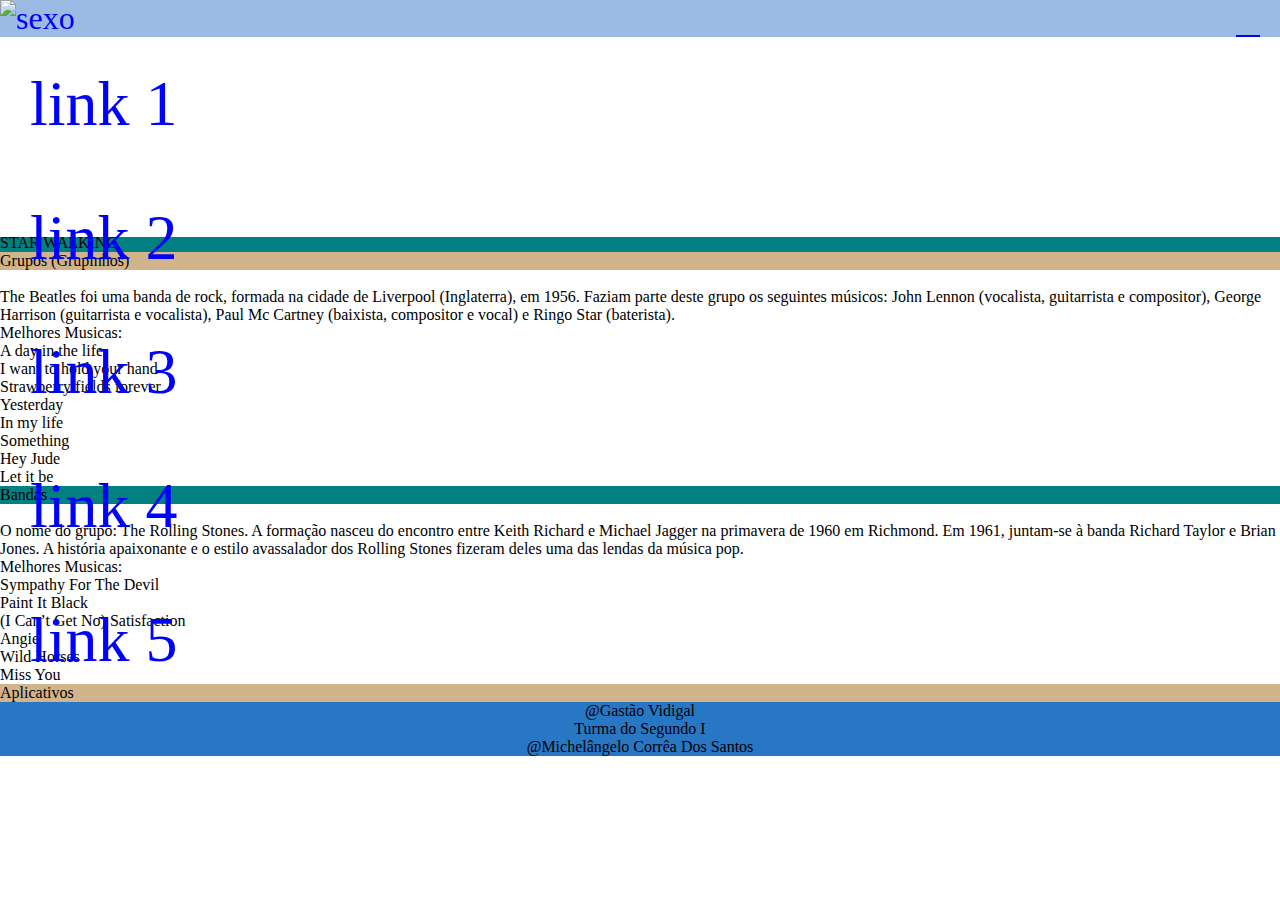
==== index.html @ 89152cf9 "Update index.html" ====
<!DOCTYPE html>
<html lang="en">
<head>
    <meta charset="UTF-8">
    <meta http-equiv="X-UA-Compatible" content="IE=edge">
    <meta name="viewport" content="width=device-width, initial-scale=1.0">
    <title>Música</title>
    <link rel="stylesheet" href="musica.css">
</head>
<body>
    <header class="header">
      <a href="index.html "class="logo"><img id="logo"src="Yin_and_Yang_symbol.svg.png" alt="sexo"></a>
      <input type="checkbox" class="side-menu" id="side-menu">
      <label for="side-menu" class="hamburger"><span class="hamb-line"></span></label>
     <nav class="nav">
        <ul class="menu">
            <li><a href="#">link 1</a></li>
            <li><a href="#">link 2</a></li>
            <li><a href="#">link 3</a></li>
            <li><a href="#">link 4</a></li>
            <li><a href="#">link 5</a></li>
        </ul>

     </nav>
    </header>
    <section class="conteudo-musica">
      <div class= "conteudo">
       <div class="desc-estilo">
        Estilos
       </div>
       <div class="desc-solo">
       Cantores/solos
       <div class="solo">
        <div>  <img class = "img-ini"src="./img/lil nas x.jpeg" alt=""> </div> 
        <div>
            Lil Nas X nasceu em Lithia Springs, Geórgia, uma pequena cidade fora de Atlanta, nos EUA. O seu nome, Montero, vem do Mitsubishi Montero, o famoso Pajero aqui no Brasil. Os seus pais se divorciaram quando ele tinha apenas 6 anos e ele cresceu no projeto habitacional Bankhead Courts, com sua mãe e avó.
        </div>
        Melhores Musicas:
       </div>
       <div>INDUSTRY BABY (feat. Jack Harlow)</div>
       <div>Old Town Road (feat.Billy Ryan Cyrus)</div>
       <div>MONTERO (Call Me By Your Name</div>
       <div>THATS WHAT I WANT</div>
       <div>STAR WALKING</div>
       </div>
       <div class="desc-grupo">
        Grupos (Grupinhos)
       </div>
       <div class="grupo"></div>
       <div> <img class="img-ini" src="./img/download.jpeg" alt=""></div>
       <div>The Beatles foi uma banda de rock, formada na cidade de Liverpool (Inglaterra), em 1956. Faziam parte deste grupo os seguintes músicos: John Lennon (vocalista, guitarrista e compositor), George Harrison (guitarrista e vocalista), Paul Mc Cartney (baixista, compositor e vocal) e Ringo Star (baterista).</div>
       <div>
        Melhores Musicas:
       </div>
       <div> A day in the life</div>
       <div>I want to hold your hand</div>
       <div>Strawberry fields forever</div>
       <div>Yesterday</div>
       <div>In my life</div>
       <div>Something</div>
       <div>Hey Jude</div>
       <div>Let it be</div>
       <div class="desc-banda">
        Bandas
       </div>
    <div class="banda"></div>
    <div> <img class="img-ini" src="./img/pedras rolantes.webp" alt=""></div>
    <div>O nome do grupo: The Rolling Stones. A formação nasceu do encontro entre Keith Richard e Michael Jagger na primavera de 1960 em Richmond. Em 1961, juntam-se à banda Richard Taylor e Brian Jones. A história apaixonante e o estilo avassalador dos Rolling Stones fizeram deles uma das lendas da música pop.</div>
    <div> Melhores Musicas:</div>
    <div>Sympathy For The Devil</div>
    <div>Paint It Black</div>
    <div>(I Can’t Get No) Satisfaction</div>
    <div>Angie</div>
    <div>Wild Horses</div>
    <div>Miss You</div>
    <div class="desc-app">
    
        Aplicativos
      </div>
    </div>
    </section>
    <footer class="rodape">
        @Gastão Vidigal <br>
        Turma do Segundo I <br>
        @Michelângelo Corrêa Dos Santos
    </footer>
</body>
</html>
---- musica.css ----
* {
    padding: 0;
    margin: 0;
}
:root{
    --fundo: rgb(155, 187, 229);
    --fonte: blue;
    --hover: black;
}
body {
    background-color:white;
}
a {
    text-decoration: none;
}
ul {
    list-style: none;
}
.header{
    background-color: var(--fundo);
    width: 100%;
    position: sticky;
    top: 0;
}
.logo {
    display: inline-block;
    color: var(--fonte);
    font-size: 32px;
}
.nav {
    width: 100%;
    height: 100%;
    position: fixed;
    background-color: var(--fundo);
}
.nav a {
    display: block;
    padding: 30px;
    color: var(--fonte);
}
.nav a:hover {
    background-color: blueviolet;
}
.nav{
    max-height: 0;
    transition: max-height 5s ease-out;
}
.hamburger {
    cursor: pointer;
    float: right;
    padding: 35px 20px;
}
.hamb-line {
    background-color: var(--fonte);
    display: block;
    height: 2px;
    position: relative;
    width: 24px;
}
.hamb-line::before,
.hamb-line::after{
    background: var(--fonte);
    content: '';
    display: block;
    height: 100%;
    position: absolute;
    transition: all 2s ease-out;
    width: 100%;
}
.hamb-line::before {
    top: 5px;
}
.hamp-line::after {
    top: -5px;
}
.side-menu {
    display: none;
}
.side-menu:checked ~ nav{
    max-width: 100%;
}
.side-menu:checked ~ .hamburger .hamb-line {
    background: transparent;
}
.conteudo-musica {
    width: 100%;
}
.rodape {
    width: 100%;
    background-color: rgb(40, 119, 197);
    text-align: center;
}
.desc-estilo {
    width: 100%;
    background-color: tan;
}
.desc-solo {
    width: 100%;
    background-color: teal;
}
.desc-grupo {
    width: 100%;
    background-color: tan;
}
.desc-banda {
    width: 100%;
    background-color: teal;
}
.desc-app {
    width: 100%;
    background-color: tan;
}
.img-ini{
    width: 100%;
}
@media screen and (min-width: 768px ) {  
    .menu {
        height: 120px;
        background-color: rgba(129, 91, 165, 0.897);
        color: #FFF;
        font-size: 32px;
    }
    .desc-solo{
        display: flex;
    }
}
@media screen and (min-width: 1280px ) {
    .menu {
        height: 200px;
        background-color: #FFF ;
        font-size: 64px;
    }
    .img-ini{
        width: 50%;
    }
    .desc-solo {
        display: grid;
    }
}
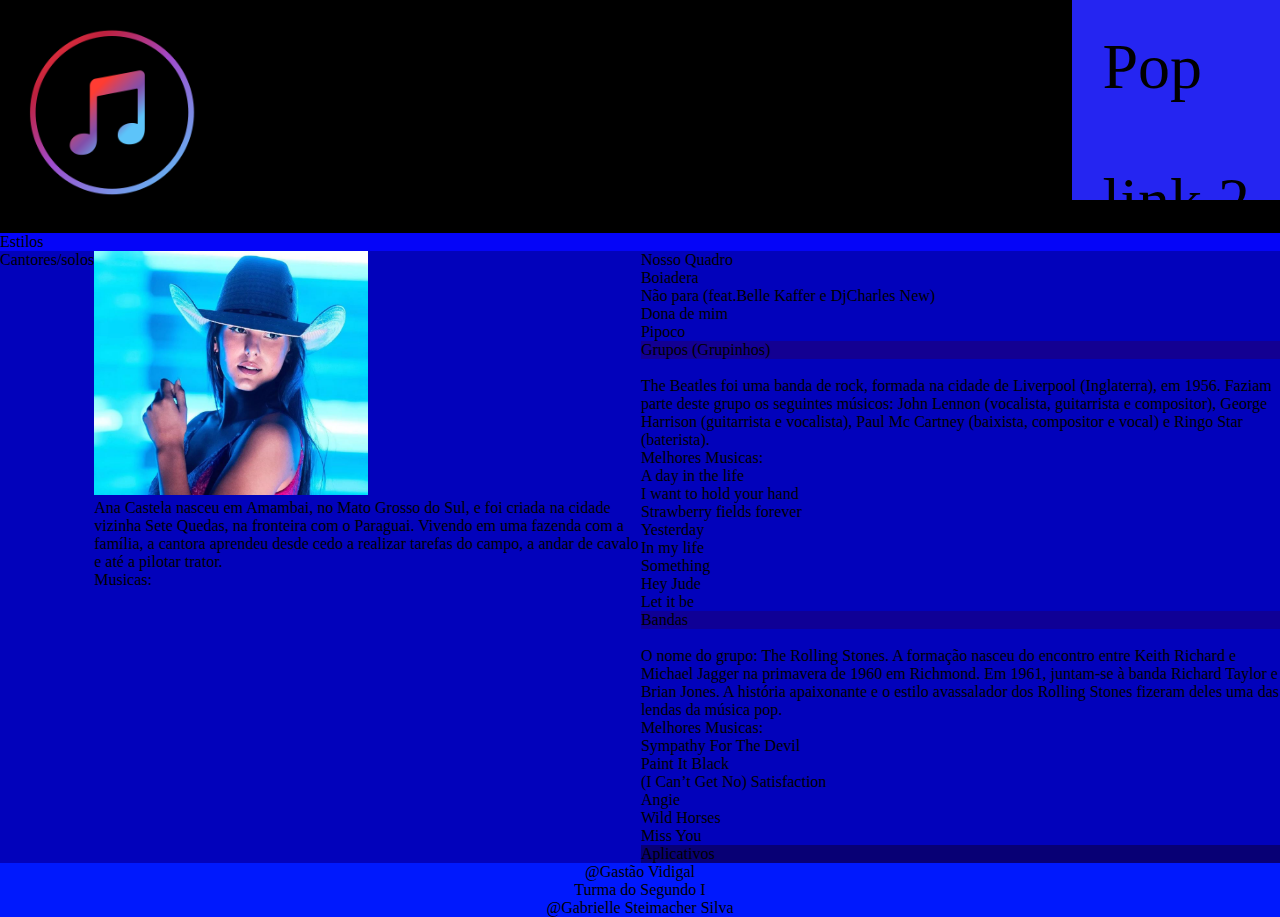
==== commit 4296545c: "Update index.html" ====
--- a/index.html
+++ b/index.html
@@ -9,12 +9,12 @@
 </head>
 <body>
     <header class="header">
-      <a href="index.html "class="logo"><img id="logo"src="Yin_and_Yang_symbol.svg.png" alt="sexo"></a>
+      <a href="index.html "class="logo"><img id="logo"src="logo.png" alt=""></a>
       <input type="checkbox" class="side-menu" id="side-menu">
       <label for="side-menu" class="hamburger"><span class="hamb-line"></span></label>
      <nav class="nav">
         <ul class="menu">
-            <li><a href="#">link 1</a></li>
+            <li><a href="pop.html">Pop</a></li>
             <li><a href="#">link 2</a></li>
             <li><a href="#">link 3</a></li>
             <li><a href="#">link 4</a></li>
@@ -31,23 +31,23 @@
        <div class="desc-solo">
        Cantores/solos
        <div class="solo">
-        <div>  <img class = "img-ini"src="./img/lil nas x.jpeg" alt=""> </div> 
+        <div>  <img class = "img-ini"src="anacastela.jpg" alt=""> </div> 
         <div>
-            Lil Nas X nasceu em Lithia Springs, Geórgia, uma pequena cidade fora de Atlanta, nos EUA. O seu nome, Montero, vem do Mitsubishi Montero, o famoso Pajero aqui no Brasil. Os seus pais se divorciaram quando ele tinha apenas 6 anos e ele cresceu no projeto habitacional Bankhead Courts, com sua mãe e avó.
+           Ana Castela nasceu em Amambai, no Mato Grosso do Sul, e foi criada na cidade vizinha Sete Quedas, na fronteira com o Paraguai. Vivendo em uma fazenda com a família, a cantora aprendeu desde cedo a realizar tarefas do campo, a andar de cavalo e até a pilotar trator. 
         </div>
-        Melhores Musicas:
+       Musicas:
        </div>
-       <div>INDUSTRY BABY (feat. Jack Harlow)</div>
-       <div>Old Town Road (feat.Billy Ryan Cyrus)</div>
-       <div>MONTERO (Call Me By Your Name</div>
-       <div>THATS WHAT I WANT</div>
-       <div>STAR WALKING</div>
+       <div>Nosso Quadro<div>
+       <div>Boiadera</div>
+       <div>Não para (feat.Belle Kaffer e DjCharles New)</div>
+       <div>Dona de mim</div>
+       <div>Pipoco</div>
        </div>
        <div class="desc-grupo">
         Grupos (Grupinhos)
        </div>
        <div class="grupo"></div>
-       <div> <img class="img-ini" src="./img/download.jpeg" alt=""></div>
+       <div> <img class="img-ini" src="download.jpeg" alt=""></div>
        <div>The Beatles foi uma banda de rock, formada na cidade de Liverpool (Inglaterra), em 1956. Faziam parte deste grupo os seguintes músicos: John Lennon (vocalista, guitarrista e compositor), George Harrison (guitarrista e vocalista), Paul Mc Cartney (baixista, compositor e vocal) e Ringo Star (baterista).</div>
        <div>
         Melhores Musicas:
@@ -64,7 +64,7 @@
         Bandas
        </div>
     <div class="banda"></div>
-    <div> <img class="img-ini" src="./img/pedras rolantes.webp" alt=""></div>
+    <div> <img class="img-ini" src="pedras rolantes.webp" alt=""></div>
     <div>O nome do grupo: The Rolling Stones. A formação nasceu do encontro entre Keith Richard e Michael Jagger na primavera de 1960 em Richmond. Em 1961, juntam-se à banda Richard Taylor e Brian Jones. A história apaixonante e o estilo avassalador dos Rolling Stones fizeram deles uma das lendas da música pop.</div>
     <div> Melhores Musicas:</div>
     <div>Sympathy For The Devil</div>
@@ -82,8 +82,7 @@
     <footer class="rodape">
         @Gastão Vidigal <br>
         Turma do Segundo I <br>
-        @Michelângelo Corrêa Dos Santos
+        @Gabrielle Steimacher Silva
     </footer>
 </body>
 </html>
-
--- a/musica.css
+++ b/musica.css
@@ -1,61 +1,74 @@
-* {
+*{
     padding: 0;
     margin: 0;
+
 }
 :root{
-    --fundo: rgb(155, 187, 229);
-    --fonte: blue;
-    --hover: black;
+    --fundo: rgba(4, 0, 255, 0.863);
+    --fonte: rgb(0, 0, 0);
+    --hover: rgb(28, 1, 46,);
+
+
 }
-body {
-    background-color:white;
+body{
+    background-color: rgba(6, 22, 245, 0.822);
 }
 a {
     text-decoration: none;
 }
-ul {
-    list-style: none;
+ul{
+    list-style-type: none;
 }
 .header{
-    background-color: var(--fundo);
+
+    background-color: var(--fonte);
     width: 100%;
     position: sticky;
     top: 0;
+
 }
-.logo {
+.logo{
     display: inline-block;
-    color: var(--fonte);
-    font-size: 32px;
+   color: var(--fundo);
+   font-size: 32px;
+  
 }
-.nav {
+#logo{
+  height: 10vh;
+
+}
+.nav{
     width: 100%;
     height: 100%;
     position: fixed;
-    background-color: var(--fundo);
+    background: var(--fundo);
+    overflow: hidden;
 }
-.nav a {
+.menu a{
     display: block;
     padding: 30px;
     color: var(--fonte);
+    
 }
-.nav a:hover {
-    background-color: blueviolet;
+.menu a:hover{
+    background-color: var(--hover);
 }
 .nav{
     max-height: 0;
-    transition: max-height 5s ease-out;
+    transition: max-height .1s ease-out;
 }
-.hamburger {
+.hamburger{
     cursor: pointer;
     float: right;
     padding: 35px 20px;
 }
-.hamb-line {
-    background-color: var(--fonte);
+.hamb-line{
+    background: var(--fonte);
     display: block;
     height: 2px;
     position: relative;
     width: 24px;
+
 }
 .hamb-line::before,
 .hamb-line::after{
@@ -64,76 +77,107 @@
     display: block;
     height: 100%;
     position: absolute;
-    transition: all 2s ease-out;
+    transition: all .2s ease-out;
     width: 100%;
 }
-.hamb-line::before {
+.hamb-line::before{
     top: 5px;
 }
-.hamp-line::after {
+.hamb-line::after{
     top: -5px;
 }
-.side-menu {
+.side-menu{
     display: none;
 }
 .side-menu:checked ~ nav{
-    max-width: 100%;
+ max-height: 100%;
 }
-.side-menu:checked ~ .hamburger .hamb-line {
+
+.side-menu:checked ~ .hamburger .hamb-line{
     background: transparent;
 }
-.conteudo-musica {
+.side-menu:checked ~ .hamburger .hamb-line::before{
+    transform: rotate(-45deg);
+    top: 0;
+}
+.side-menu:checked ~ .hamburger .hamb-line::after{
+    transform: rotate(+45deg);
+    top: 0;
+}
+.conteudo-musica{
+     width: 100%;
+
+}
+.rodape{
     width: 100%;
+    background-color: rgb(0, 25, 253);
+    text-align: center  ;
 }
-.rodape {
-    width: 100%;
-    background-color: rgb(40, 119, 197);
-    text-align: center;
+.desc-estilo{
+    width: 100;
+   background-color: rgb(5, 5, 248);
+
 }
-.desc-estilo {
-    width: 100%;
-    background-color: tan;
+.desc-solo{
+    width: 100;
+background-color: rgb(2, 2, 187);
+
 }
-.desc-solo {
-    width: 100%;
-    background-color: teal;
+.desc-grupo{
+    width: 100;
+background-color: rgb(19, 0, 146);
+
 }
-.desc-grupo {
-    width: 100%;
-    background-color: tan;
+.desc-banda{
+    width: 100;
+background-color: rgb(15, 0, 150) ;
 }
-.desc-banda {
-    width: 100%;
-    background-color: teal;
-}
-.desc-app {
-    width: 100%;
-    background-color: tan;
+.desc-app{
+    width: 100;
+background-color: rgb(8, 0, 117);
 }
 .img-ini{
     width: 100%;
 }
-@media screen and (min-width: 768px ) {  
-    .menu {
-        height: 120px;
-        background-color: rgba(129, 91, 165, 0.897);
-        color: #FFF;
-        font-size: 32px;
+@media screen and (min-width: 768px){
+   .nav{
+    max-height: none;
+    top: 0;
+    position: relative;
+    float: right;
+    width: fit-content;
+    background-color: transparent;
+   }
+   .menu{
+    float: left;
+   }
+   .menu a:hover{
+    background-color: transparent;
+    color: var(--hover);
+   }
+   .hamburger{
+    display: none;
+   }
+   #logo{
+    width:25vh;
+    height: 25vh; 
+    
+
+   }
     }
-    .desc-solo{
-        display: flex;
-    }
-}
-@media screen and (min-width: 1280px ) {
-    .menu {
-        height: 200px;
-        background-color: #FFF ;
-        font-size: 64px;
-    }
-    .img-ini{
-        width: 50%;
-    }
-    .desc-solo {
-        display: grid;
-    }
-} 
+
+   
+   
+   @media screen and (min-width: 1280px){
+       .menu{
+          height: 200px;
+          background-color: rgb(37, 37, 241);
+          font-size: 64px;
+       }
+       .img-ini{
+           width: 50%;
+       }
+       .desc-solo{
+           display: flex;
+       }
+      }
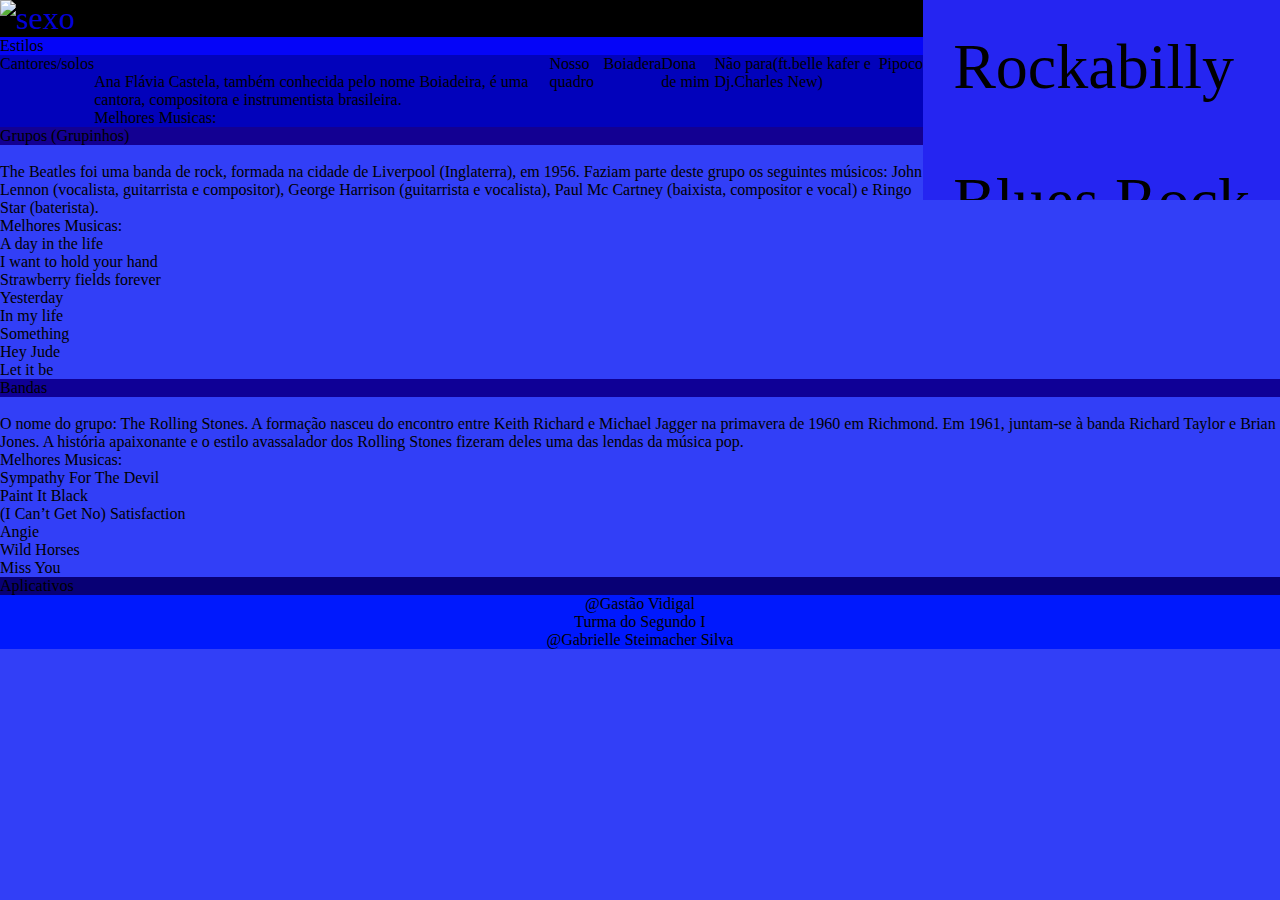
==== commit 541f6480: "Update index.html" ====
--- a/index.html
+++ b/index.html
@@ -8,21 +8,21 @@
     <link rel="stylesheet" href="musica.css">
 </head>
 <body>
-    <header class="header">
-      <a href="index.html "class="logo"><img id="logo"src="logo.png" alt=""></a>
-      <input type="checkbox" class="side-menu" id="side-menu">
-      <label for="side-menu" class="hamburger"><span class="hamb-line"></span></label>
-     <nav class="nav">
+<header class="header">
+    <a href="index.html" class="logo"><img id="logo" src="Yin_and_Yang_symbol.svg.png.png" alt="sexo"></a>
+    <input type="checkbox" class="side-menu" id="side-menu">
+    <label for="side-menu" class="hamburger"><span class="hamb-line"></span></label>
+    <nav class="nav">
         <ul class="menu">
-            <li><a href="pop.html">Pop</a></li>
-            <li><a href="#">link 2</a></li>
+            <li><a href="rock.html">Rockabilly</a></li>
+            <li><a href="Blues Rock.html">Blues Rock</a></li>
             <li><a href="#">link 3</a></li>
             <li><a href="#">link 4</a></li>
             <li><a href="#">link 5</a></li>
         </ul>
+    </nav>
+</header>
 
-     </nav>
-    </header>
     <section class="conteudo-musica">
       <div class= "conteudo">
        <div class="desc-estilo">
@@ -31,23 +31,23 @@
        <div class="desc-solo">
        Cantores/solos
        <div class="solo">
-        <div>  <img class = "img-ini"src="anacastela.jpg" alt=""> </div> 
+        <div>  <img class = "img-ini"src="./img/anacastela.jpg" alt=""> </div> 
         <div>
-           Ana Castela nasceu em Amambai, no Mato Grosso do Sul, e foi criada na cidade vizinha Sete Quedas, na fronteira com o Paraguai. Vivendo em uma fazenda com a família, a cantora aprendeu desde cedo a realizar tarefas do campo, a andar de cavalo e até a pilotar trator. 
+           Ana Flávia Castela, também conhecida pelo nome Boiadeira, é uma cantora, compositora e instrumentista brasileira.  
         </div>
-       Musicas:
+        Melhores Musicas:
        </div>
-       <div>Nosso Quadro<div>
+       <div>Nosso quadro</div>
        <div>Boiadera</div>
-       <div>Não para (feat.Belle Kaffer e DjCharles New)</div>
        <div>Dona de mim</div>
+       <div>Não para(ft.belle kafer e Dj.Charles New)</div>
        <div>Pipoco</div>
        </div>
        <div class="desc-grupo">
         Grupos (Grupinhos)
        </div>
        <div class="grupo"></div>
-       <div> <img class="img-ini" src="download.jpeg" alt=""></div>
+       <div> <img class="img-ini" src="./img/download.jpeg" alt=""></div>
        <div>The Beatles foi uma banda de rock, formada na cidade de Liverpool (Inglaterra), em 1956. Faziam parte deste grupo os seguintes músicos: John Lennon (vocalista, guitarrista e compositor), George Harrison (guitarrista e vocalista), Paul Mc Cartney (baixista, compositor e vocal) e Ringo Star (baterista).</div>
        <div>
         Melhores Musicas:
@@ -64,7 +64,7 @@
         Bandas
        </div>
     <div class="banda"></div>
-    <div> <img class="img-ini" src="pedras rolantes.webp" alt=""></div>
+    <div> <img class="img-ini" src="./img/pedras rolantes.webp" alt=""></div>
     <div>O nome do grupo: The Rolling Stones. A formação nasceu do encontro entre Keith Richard e Michael Jagger na primavera de 1960 em Richmond. Em 1961, juntam-se à banda Richard Taylor e Brian Jones. A história apaixonante e o estilo avassalador dos Rolling Stones fizeram deles uma das lendas da música pop.</div>
     <div> Melhores Musicas:</div>
     <div>Sympathy For The Devil</div>
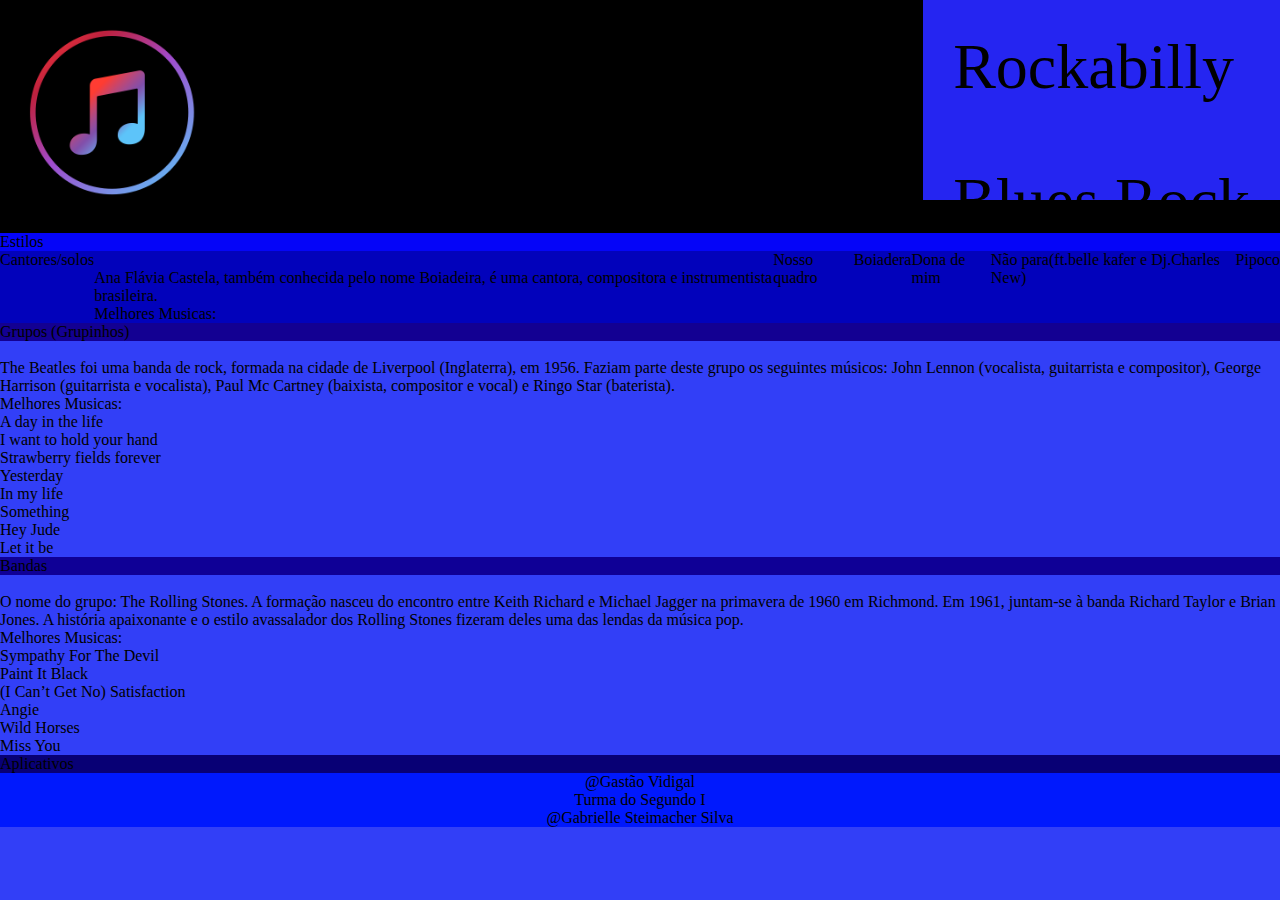
==== commit 00d0907c: "Update index.html" ====
--- a/index.html
+++ b/index.html
@@ -9,7 +9,7 @@
 </head>
 <body>
 <header class="header">
-    <a href="index.html" class="logo"><img id="logo" src="Yin_and_Yang_symbol.svg.png.png" alt="sexo"></a>
+    <a href="index.html" class="logo"><img id="logo" src="logo.png" alt="sexo"></a>
     <input type="checkbox" class="side-menu" id="side-menu">
     <label for="side-menu" class="hamburger"><span class="hamb-line"></span></label>
     <nav class="nav">
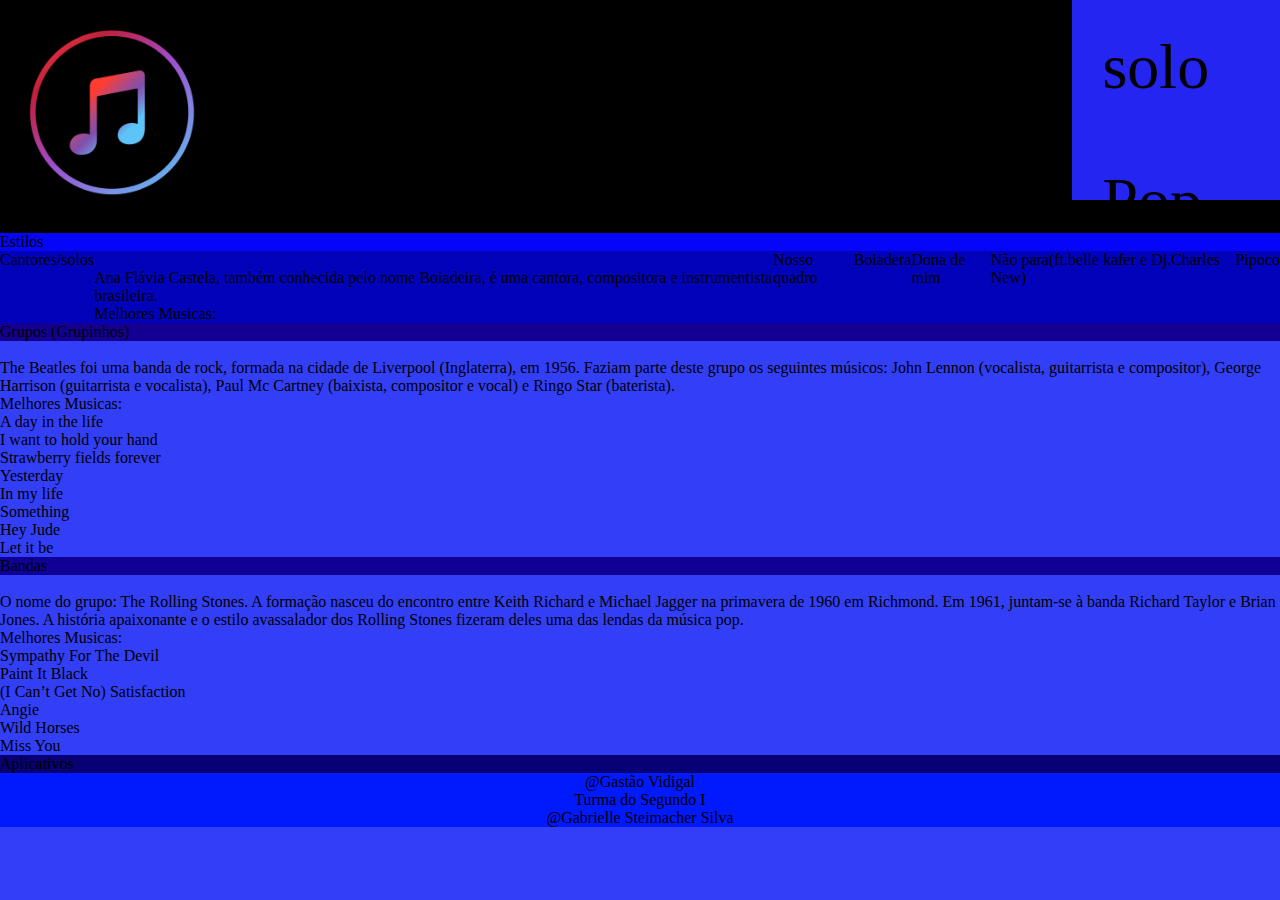
==== commit 4dcb1117: "Update index.html" ====
--- a/index.html
+++ b/index.html
@@ -14,8 +14,8 @@
     <label for="side-menu" class="hamburger"><span class="hamb-line"></span></label>
     <nav class="nav">
         <ul class="menu">
-            <li><a href="rock.html">Rockabilly</a></li>
-            <li><a href="Blues Rock.html">Blues Rock</a></li>
+            <li><a href="solo.html">solo</a></li>
+            <li><a href="pop.html">Pop</a></li>
             <li><a href="#">link 3</a></li>
             <li><a href="#">link 4</a></li>
             <li><a href="#">link 5</a></li>
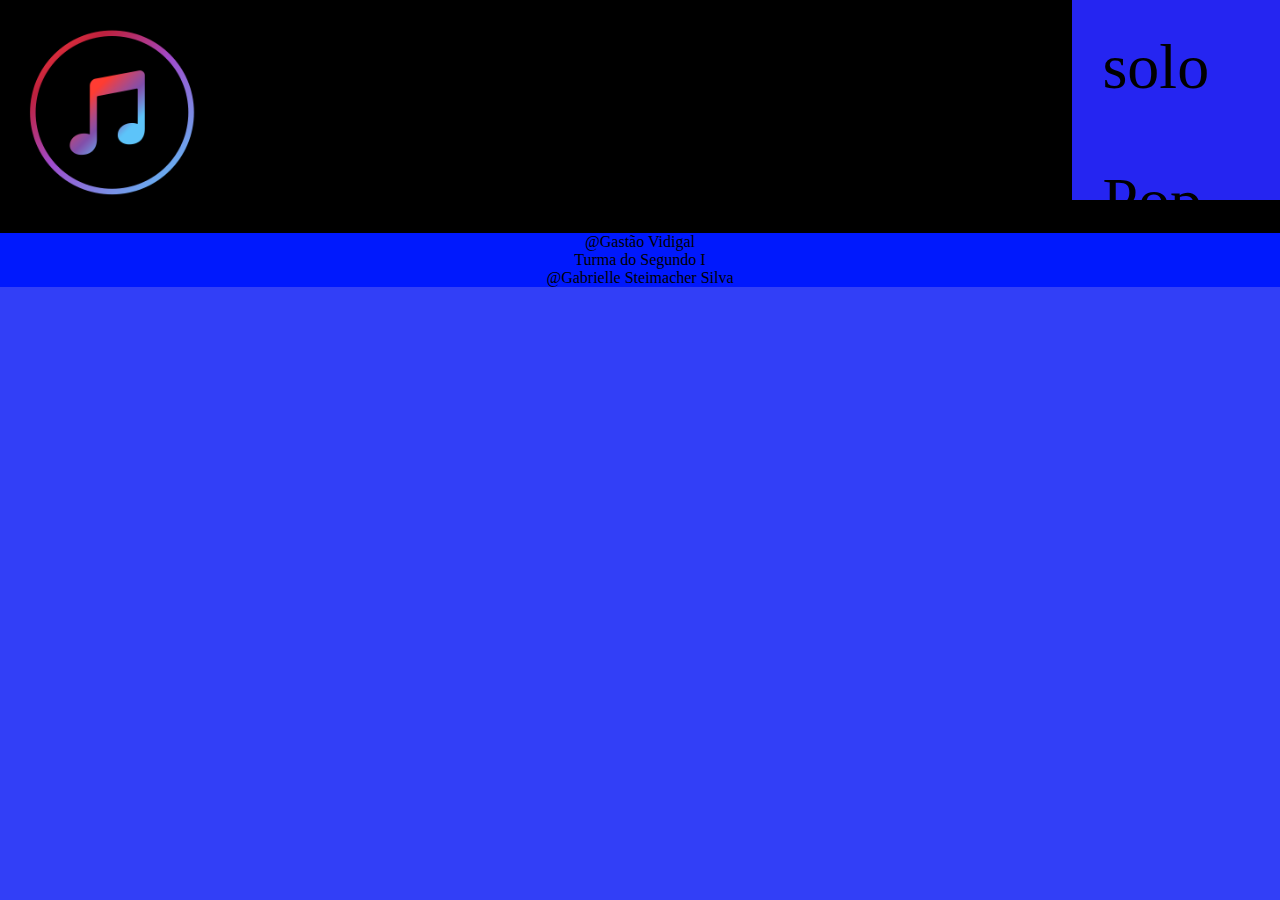
==== commit 0282c940: "Update index.html" ====
--- a/index.html
+++ b/index.html
@@ -23,62 +23,64 @@
     </nav>
 </header>
 
-    <section class="conteudo-musica">
-      <div class= "conteudo">
-       <div class="desc-estilo">
-        Estilos
-       </div>
-       <div class="desc-solo">
-       Cantores/solos
-       <div class="solo">
-        <div>  <img class = "img-ini"src="./img/anacastela.jpg" alt=""> </div> 
-        <div>
-           Ana Flávia Castela, também conhecida pelo nome Boiadeira, é uma cantora, compositora e instrumentista brasileira.  
-        </div>
-        Melhores Musicas:
-       </div>
-       <div>Nosso quadro</div>
-       <div>Boiadera</div>
-       <div>Dona de mim</div>
-       <div>Não para(ft.belle kafer e Dj.Charles New)</div>
-       <div>Pipoco</div>
-       </div>
-       <div class="desc-grupo">
-        Grupos (Grupinhos)
-       </div>
-       <div class="grupo"></div>
-       <div> <img class="img-ini" src="./img/download.jpeg" alt=""></div>
-       <div>The Beatles foi uma banda de rock, formada na cidade de Liverpool (Inglaterra), em 1956. Faziam parte deste grupo os seguintes músicos: John Lennon (vocalista, guitarrista e compositor), George Harrison (guitarrista e vocalista), Paul Mc Cartney (baixista, compositor e vocal) e Ringo Star (baterista).</div>
-       <div>
-        Melhores Musicas:
-       </div>
-       <div> A day in the life</div>
-       <div>I want to hold your hand</div>
-       <div>Strawberry fields forever</div>
-       <div>Yesterday</div>
-       <div>In my life</div>
-       <div>Something</div>
-       <div>Hey Jude</div>
-       <div>Let it be</div>
-       <div class="desc-banda">
-        Bandas
-       </div>
-    <div class="banda"></div>
-    <div> <img class="img-ini" src="./img/pedras rolantes.webp" alt=""></div>
-    <div>O nome do grupo: The Rolling Stones. A formação nasceu do encontro entre Keith Richard e Michael Jagger na primavera de 1960 em Richmond. Em 1961, juntam-se à banda Richard Taylor e Brian Jones. A história apaixonante e o estilo avassalador dos Rolling Stones fizeram deles uma das lendas da música pop.</div>
-    <div> Melhores Musicas:</div>
-    <div>Sympathy For The Devil</div>
-    <div>Paint It Black</div>
-    <div>(I Can’t Get No) Satisfaction</div>
-    <div>Angie</div>
-    <div>Wild Horses</div>
-    <div>Miss You</div>
-    <div class="desc-app">
-    
-        Aplicativos
+<section class="conteudo-musica">
+    <!--
+    <div class= "conteudo">
+     <div class="desc-estilo">
+      Estilos
+     </div>
+     <div class="desc-solo">
+     Cantores/solos
+     <div class="solo">
+      <div>  <img class = "img-ini"src="./img/anacastela.jpg" alt="busto da cantora ana castla"> </div> 
+      <div>
+         Ana Flávia Castela, também conhecida pelo nome Boiadeira, é uma cantora, compositora e instrumentista brasileira.  
       </div>
+      Melhores Musicas:
+     </div>
+     <div>Nosso quadro</div>
+     <div>Boiadera</div>
+     <div>Dona de mim</div>
+     <div>Não para(ft.belle kafer e Dj.Charles New)</div>
+     <div>Pipoco</div>
+     </div>
+     <div class="desc-grupo">
+      Grupos (Grupinhos)
+     </div>
+     <div class="grupo"></div>
+     <div> <img class="img-ini" src="./img/download.jpeg" alt="beatles andando na rua"></div>
+     <div>The Beatles foi uma banda de rock, formada na cidade de Liverpool (Inglaterra), em 1956. Faziam parte deste grupo os seguintes músicos: John Lennon (vocalista, guitarrista e compositor), George Harrison (guitarrista e vocalista), Paul Mc Cartney (baixista, compositor e vocal) e Ringo Star (baterista).</div>
+     <div>
+      Melhores Musicas:
+     </div>
+     <div> A day in the life</div>
+     <div>I want to hold your hand</div>
+     <div>Strawberry fields forever</div>
+     <div>Yesterday</div>
+     <div>In my life</div>
+     <div>Something</div>
+     <div>Hey Jude</div>
+     <div>Let it be</div>
+     <div class="desc-banda">
+      Bandas
+     </div>
+  <div class="banda"></div>
+  <div> <img class="img-ini" src="./img/pedras rolantes.webp" alt="logo da banda the rolling stones"></div>
+  <div>O nome do grupo: The Rolling Stones. A formação nasceu do encontro entre Keith Richard e Michael Jagger na primavera de 1960 em Richmond. Em 1961, juntam-se à banda Richard Taylor e Brian Jones. A história apaixonante e o estilo avassalador dos Rolling Stones fizeram deles uma das lendas da música pop.</div>
+  <div> Melhores Musicas:</div>
+  <div>Sympathy For The Devil</div>
+  <div>Paint It Black</div>
+  <div>(I Can’t Get No) Satisfaction</div>
+  <div>Angie</div>
+  <div>Wild Horses</div>
+  <div>Miss You</div>
+  <div class="desc-app">
+  
+      Aplicativos
     </div>
-    </section>
+  </div>
+  </section>
+-->
     <footer class="rodape">
         @Gastão Vidigal <br>
         Turma do Segundo I <br>
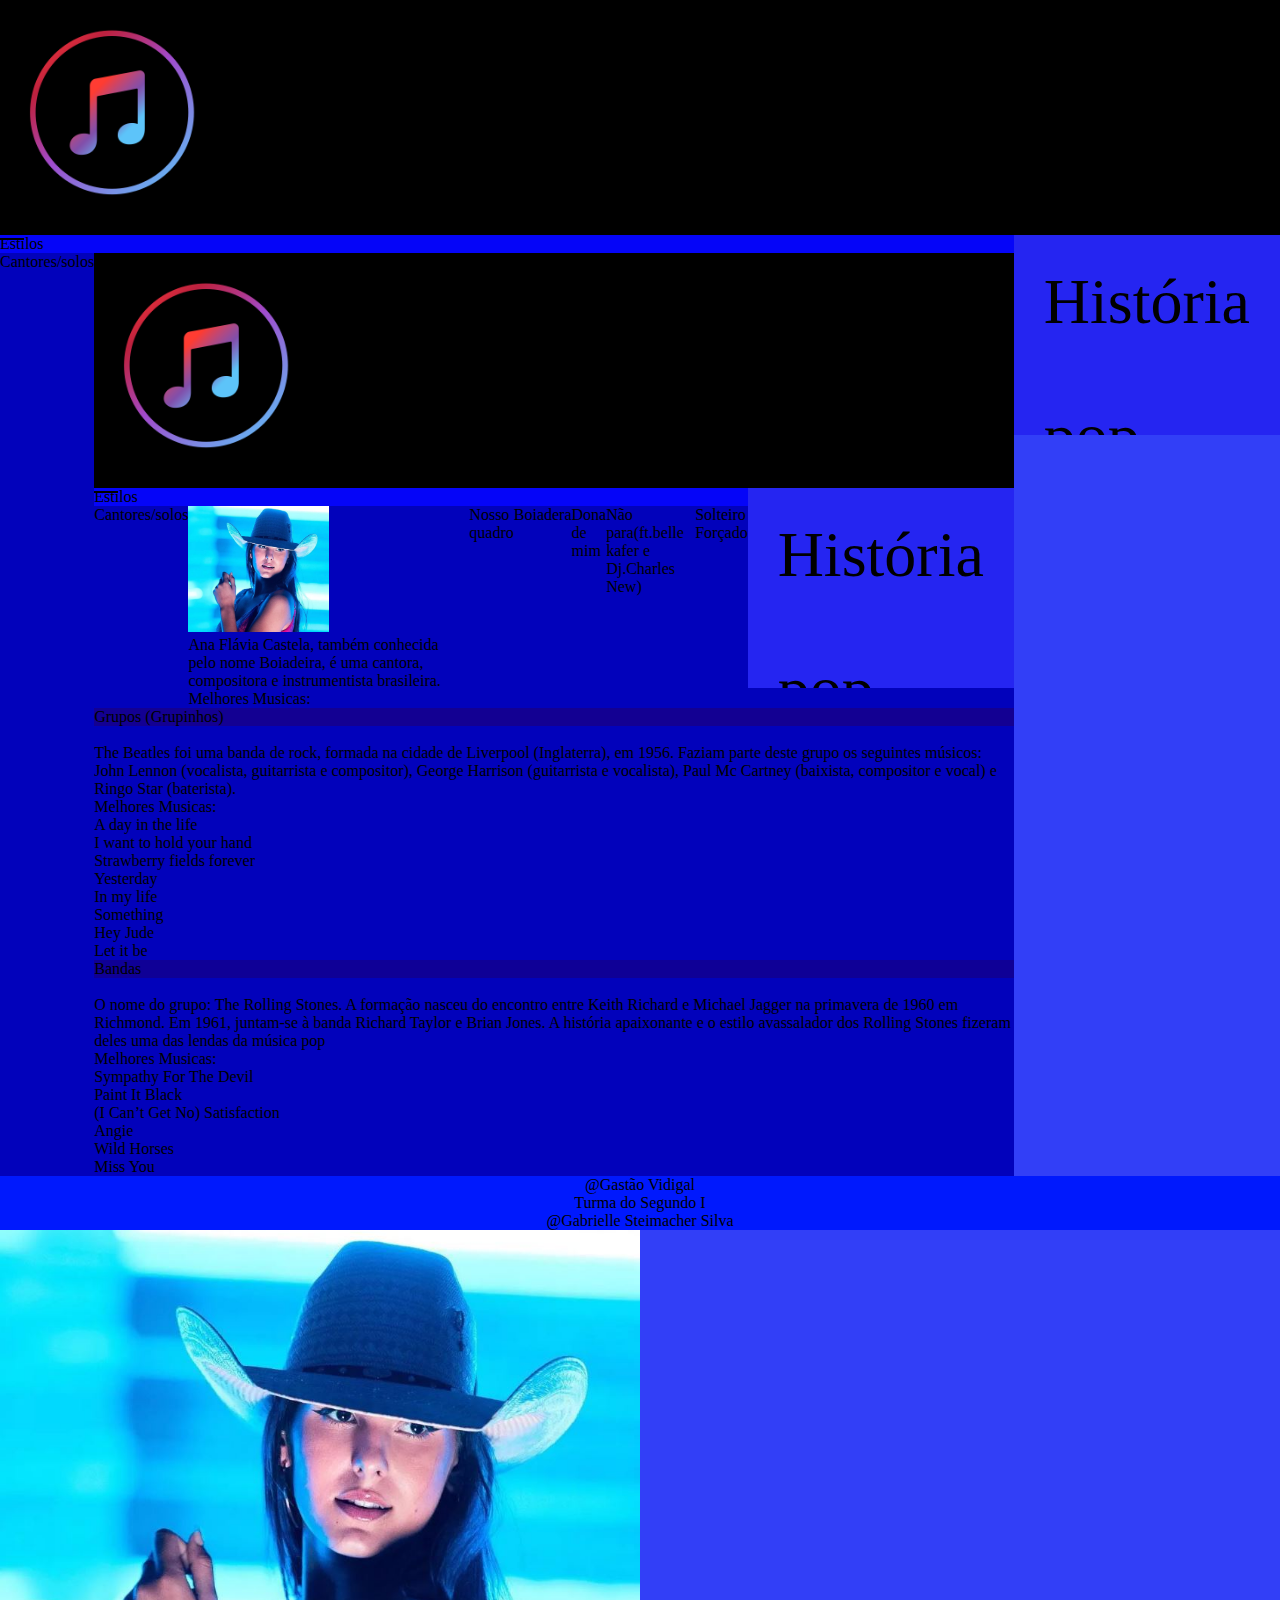
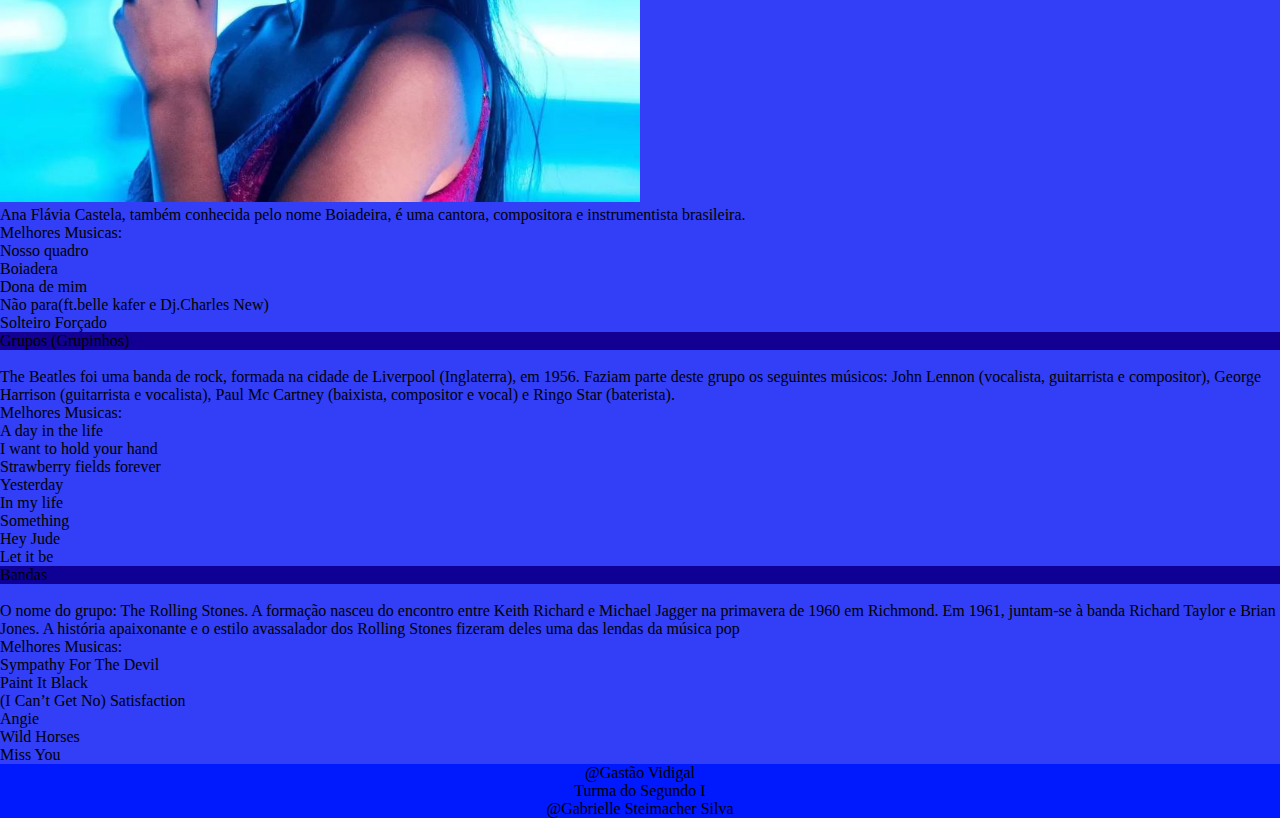
==== commit c7d1278b: "Update index.html" ====
--- a/index.html
+++ b/index.html
@@ -8,83 +8,170 @@
     <link rel="stylesheet" href="musica.css">
 </head>
 <body>
-<header class="header">
-    <a href="index.html" class="logo"><img id="logo" src="logo.png" alt="sexo"></a>
-    <input type="checkbox" class="side-menu" id="side-menu">
-    <label for="side-menu" class="hamburger"><span class="hamb-line"></span></label>
-    <nav class="nav">
-        <ul class="menu">
-            <li><a href="solo.html">solo</a></li>
-            <li><a href="pop.html">Pop</a></li>
-            <li><a href="#">link 3</a></li>
-            <li><a href="#">link 4</a></li>
-            <li><a href="#">link 5</a></li>
-        </ul>
-    </nav>
-</header>
+    <header class="header">
+        <a href="index.html" class="logo"><img id="logo" src="logo.png" alt="sexo"></a>
+        <input type="checkbox" class="side-menu" id="side-menu">
+        <label for="side-menu" class="hamb"><span class="hamb-line"></span></label>
+        <nav class="nav">
+            <ul class="menu">
+                <li><a href="historia.html">História</a></li>
+                <li><a href="pop.html">pop</a></li>
+                <li><a href="#">link 3</a></li>
+                <li><a href="#">link 4</a></li>
+                <li><a href="#">link 5</a></li>
+            </ul>
+        </nav>
+    </header>
 
-<section class="conteudo-musica">
-    <!--
-    <div class= "conteudo">
-     <div class="desc-estilo">
-      Estilos
-     </div>
-     <div class="desc-solo">
-     Cantores/solos
-     <div class="solo">
-      <div>  <img class = "img-ini"src="./img/anacastela.jpg" alt="busto da cantora ana castla"> </div> 
-      <div>
-         Ana Flávia Castela, também conhecida pelo nome Boiadeira, é uma cantora, compositora e instrumentista brasileira.  
-      </div>
-      Melhores Musicas:
-     </div>
-     <div>Nosso quadro</div>
-     <div>Boiadera</div>
-     <div>Dona de mim</div>
-     <div>Não para(ft.belle kafer e Dj.Charles New)</div>
-     <div>Pipoco</div>
-     </div>
-     <div class="desc-grupo">
-      Grupos (Grupinhos)
-     </div>
-     <div class="grupo"></div>
-     <div> <img class="img-ini" src="./img/download.jpeg" alt="beatles andando na rua"></div>
-     <div>The Beatles foi uma banda de rock, formada na cidade de Liverpool (Inglaterra), em 1956. Faziam parte deste grupo os seguintes músicos: John Lennon (vocalista, guitarrista e compositor), George Harrison (guitarrista e vocalista), Paul Mc Cartney (baixista, compositor e vocal) e Ringo Star (baterista).</div>
-     <div>
-      Melhores Musicas:
-     </div>
-     <div> A day in the life</div>
-     <div>I want to hold your hand</div>
-     <div>Strawberry fields forever</div>
-     <div>Yesterday</div>
-     <div>In my life</div>
-     <div>Something</div>
-     <div>Hey Jude</div>
-     <div>Let it be</div>
-     <div class="desc-banda">
-      Bandas
-     </div>
-  <div class="banda"></div>
-  <div> <img class="img-ini" src="./img/pedras rolantes.webp" alt="logo da banda the rolling stones"></div>
-  <div>O nome do grupo: The Rolling Stones. A formação nasceu do encontro entre Keith Richard e Michael Jagger na primavera de 1960 em Richmond. Em 1961, juntam-se à banda Richard Taylor e Brian Jones. A história apaixonante e o estilo avassalador dos Rolling Stones fizeram deles uma das lendas da música pop.</div>
-  <div> Melhores Musicas:</div>
-  <div>Sympathy For The Devil</div>
-  <div>Paint It Black</div>
-  <div>(I Can’t Get No) Satisfaction</div>
-  <div>Angie</div>
-  <div>Wild Horses</div>
-  <div>Miss You</div>
-  <div class="desc-app">
-  
-      Aplicativos
-    </div>
-  </div>
-  </section>
--->
+    <section class="conteudo-musica">
+       <div class="historico">
+        <div class="desc-estilo">
+            Estilos
+           </div>
+           <div class="desc-solo">
+           Cantores/solos
+           <div class="solo"><!DOCTYPE html>
+<html lang="en">
+<head>
+    <meta charset="UTF-8">
+    <meta http-equiv="X-UA-Compatible" content="IE=edge">
+    <meta name="viewport" content="width=device-width, initial-scale=1.0">
+    <title>Música</title>
+    <link rel="stylesheet" href="musica.css">
+</head>
+<body>
+    <header class="header">
+        <a href="index.html" class="logo"><img id="logo" src="logo.png" alt="sexo"></a>
+        <input type="checkbox" class="side-menu" id="side-menu">
+        <label for="side-menu" class="hamb"><span class="hamb-line"></span></label>
+        <nav class="nav">
+            <ul class="menu">
+                <li><a href="historia.html">História</a></li>
+                <li><a href="pop.html">pop</a></li>
+                <li><a href="#">link 3</a></li>
+                <li><a href="#">link 4</a></li>
+                <li><a href="#">link 5</a></li>
+            </ul>
+        </nav>
+    </header>
+
+    <section class="conteudo-musica">
+       <div class="historico">
+        <div class="desc-estilo">
+            Estilos
+           </div>
+           <div class="desc-solo">
+           Cantores/solos
+           <div class="solo">
+            <div>  <img class = "img-ini"src="anacastela.jpg" alt=""> </div> 
+            <div>
+                Ana Flávia Castela, também conhecida pelo nome Boiadeira, é uma cantora, compositora e instrumentista brasileira.   
+            </div>
+            Melhores Musicas:
+           </div>
+           <div>Nosso quadro</div>
+           <div>Boiadera</div>
+           <div>Dona de mim</div>
+           <div>Não para(ft.belle kafer e Dj.Charles New)</div>
+           <div>Solteiro Forçado</div>
+           </div>
+           <div class="desc-grupo">
+            Grupos (Grupinhos)
+           </div>
+           <div class="grupo"></div>
+           <div> <img class="img-ini" src="download.jpeg" alt=""></div>
+           <div>The Beatles foi uma banda de rock, formada na cidade de Liverpool (Inglaterra), em 1956. Faziam parte deste grupo os seguintes músicos: John Lennon (vocalista, guitarrista e compositor), George Harrison (guitarrista e vocalista), Paul Mc Cartney (baixista, compositor e vocal) e Ringo Star (baterista).</div>
+           <div>
+            Melhores Musicas:
+           </div>
+           <div> A day in the life</div>
+           <div>I want to hold your hand</div>
+           <div>Strawberry fields forever</div>
+           <div>Yesterday</div>
+           <div>In my life</div>
+           <div>Something</div>
+           <div>Hey Jude</div>
+           <div>Let it be</div>
+           <div class="desc-banda">
+            Bandas
+           </div>
+        <div class="banda"></div>
+        <div>  <img class = "img-ini"src="pedrasrolantes.webp" alt=""> </div> 
+            <div>
+                O nome do grupo: The Rolling Stones. A formação nasceu do encontro entre Keith Richard e Michael Jagger na primavera de 1960 em Richmond. Em 1961, juntam-se à banda Richard Taylor e Brian Jones. A história apaixonante e o estilo avassalador dos Rolling Stones fizeram deles uma das lendas da música pop
+            </div>
+            Melhores Musicas:
+           </div>
+           <div>Sympathy For The Devil</div>
+           <div>Paint It Black</div>
+           <div>(I Can’t Get No) Satisfaction</div>
+           <div>Angie</div>
+           <div>Wild Horses</div>
+           <div>Miss You</div>
+           </div>
+       </div>
+       
+    </section>
     <footer class="rodape">
         @Gastão Vidigal <br>
-        Turma do Segundo I <br>
-        @Gabrielle Steimacher Silva
+          Turma do Segundo I <br>
+            @Gabrielle Steimacher Silva <br>
     </footer>
 </body>
 </html>
+            <div>  <img class = "img-ini"src="anacastela.jpg" alt=""> </div> 
+            <div>
+                Ana Flávia Castela, também conhecida pelo nome Boiadeira, é uma cantora, compositora e instrumentista brasileira.   
+            </div>
+            Melhores Musicas:
+           </div>
+           <div>Nosso quadro</div>
+           <div>Boiadera</div>
+           <div>Dona de mim</div>
+           <div>Não para(ft.belle kafer e Dj.Charles New)</div>
+           <div>Solteiro Forçado</div>
+           </div>
+           <div class="desc-grupo">
+            Grupos (Grupinhos)
+           </div>
+           <div class="grupo"></div>
+           <div> <img class="img-ini" src="download.jpeg" alt=""></div>
+           <div>The Beatles foi uma banda de rock, formada na cidade de Liverpool (Inglaterra), em 1956. Faziam parte deste grupo os seguintes músicos: John Lennon (vocalista, guitarrista e compositor), George Harrison (guitarrista e vocalista), Paul Mc Cartney (baixista, compositor e vocal) e Ringo Star (baterista).</div>
+           <div>
+            Melhores Musicas:
+           </div>
+           <div> A day in the life</div>
+           <div>I want to hold your hand</div>
+           <div>Strawberry fields forever</div>
+           <div>Yesterday</div>
+           <div>In my life</div>
+           <div>Something</div>
+           <div>Hey Jude</div>
+           <div>Let it be</div>
+           <div class="desc-banda">
+            Bandas
+           </div>
+        <div class="banda"></div>
+        <div>  <img class = "img-ini"src="pedrasrolantes.webp" alt=""> </div> 
+            <div>
+                O nome do grupo: The Rolling Stones. A formação nasceu do encontro entre Keith Richard e Michael Jagger na primavera de 1960 em Richmond. Em 1961, juntam-se à banda Richard Taylor e Brian Jones. A história apaixonante e o estilo avassalador dos Rolling Stones fizeram deles uma das lendas da música pop
+            </div>
+            Melhores Musicas:
+           </div>
+           <div>Sympathy For The Devil</div>
+           <div>Paint It Black</div>
+           <div>(I Can’t Get No) Satisfaction</div>
+           <div>Angie</div>
+           <div>Wild Horses</div>
+           <div>Miss You</div>
+           </div>
+       </div>
+       
+    </section>
+    <footer class="rodape">
+        @Gastão Vidigal <br>
+          Turma do Segundo I <br>
+            @Gabrielle Steimacher Silva <br>
+    </footer>
+</body>
+</html>
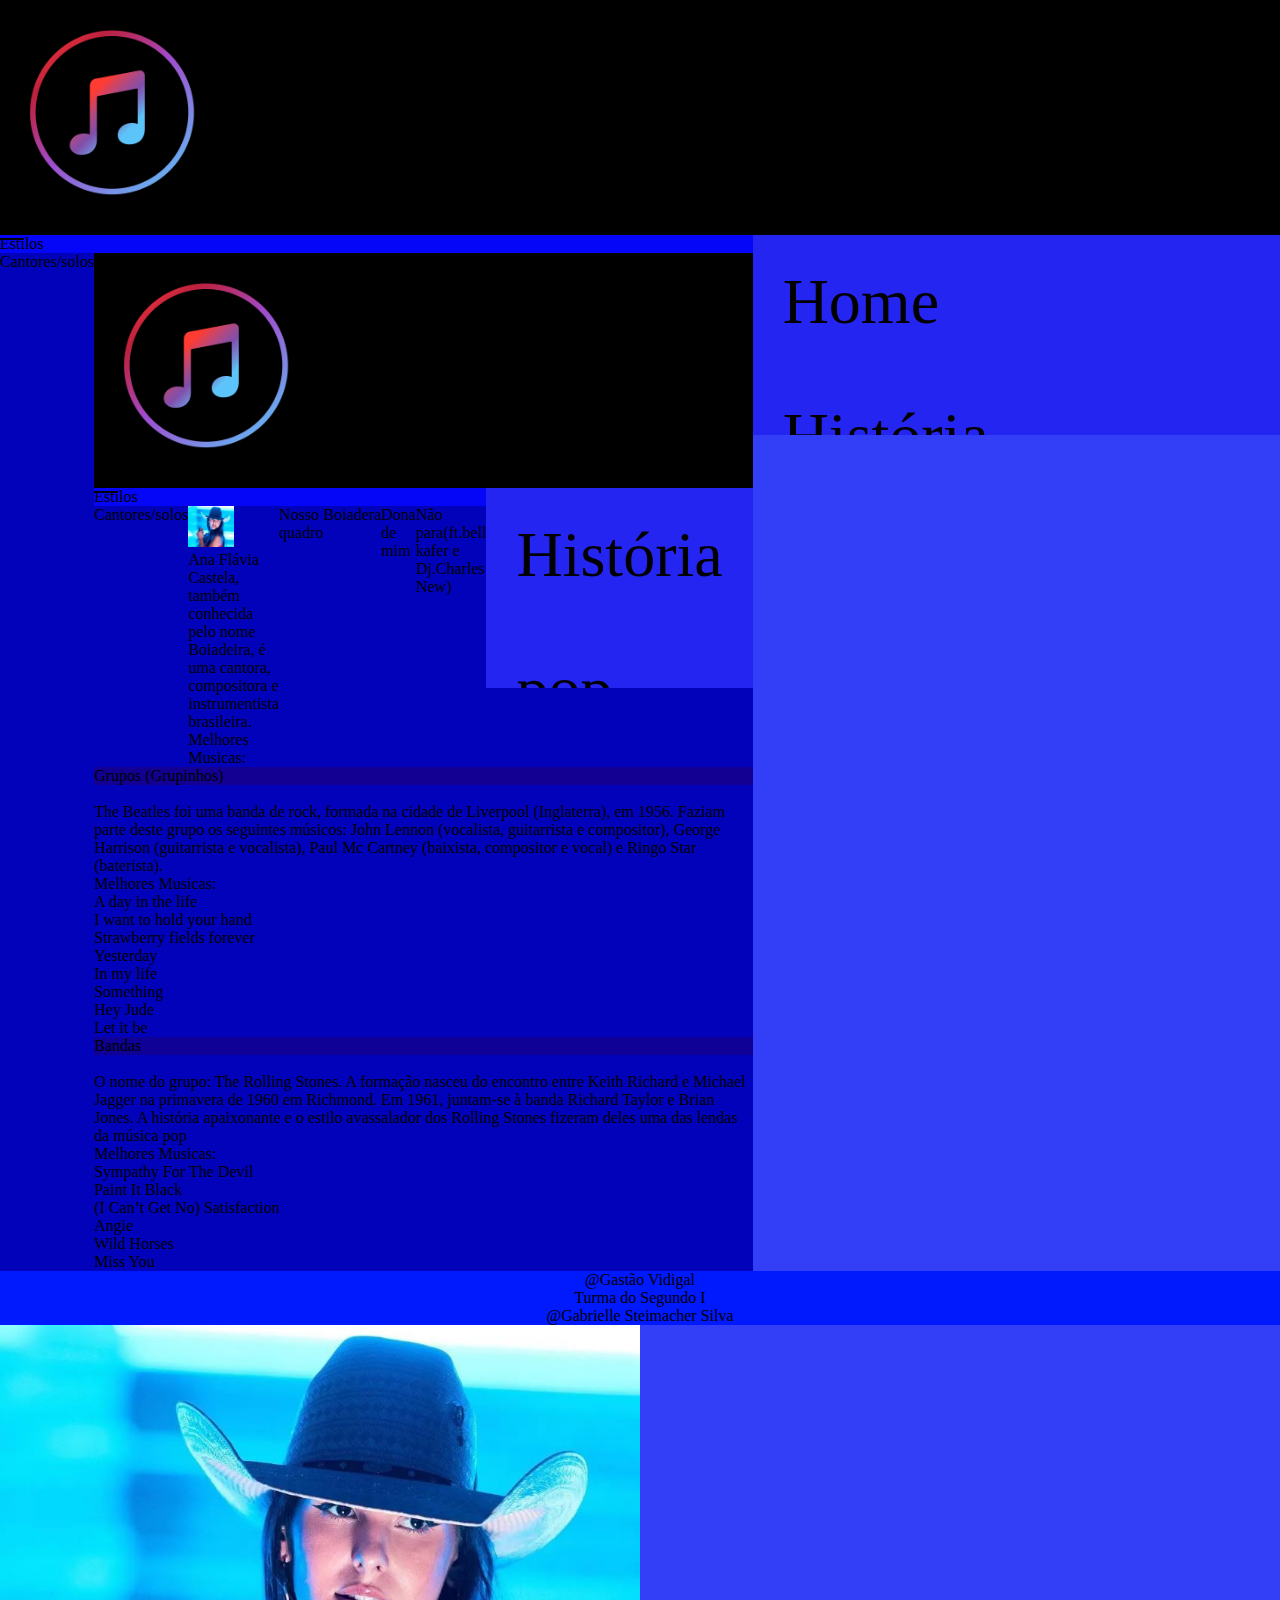
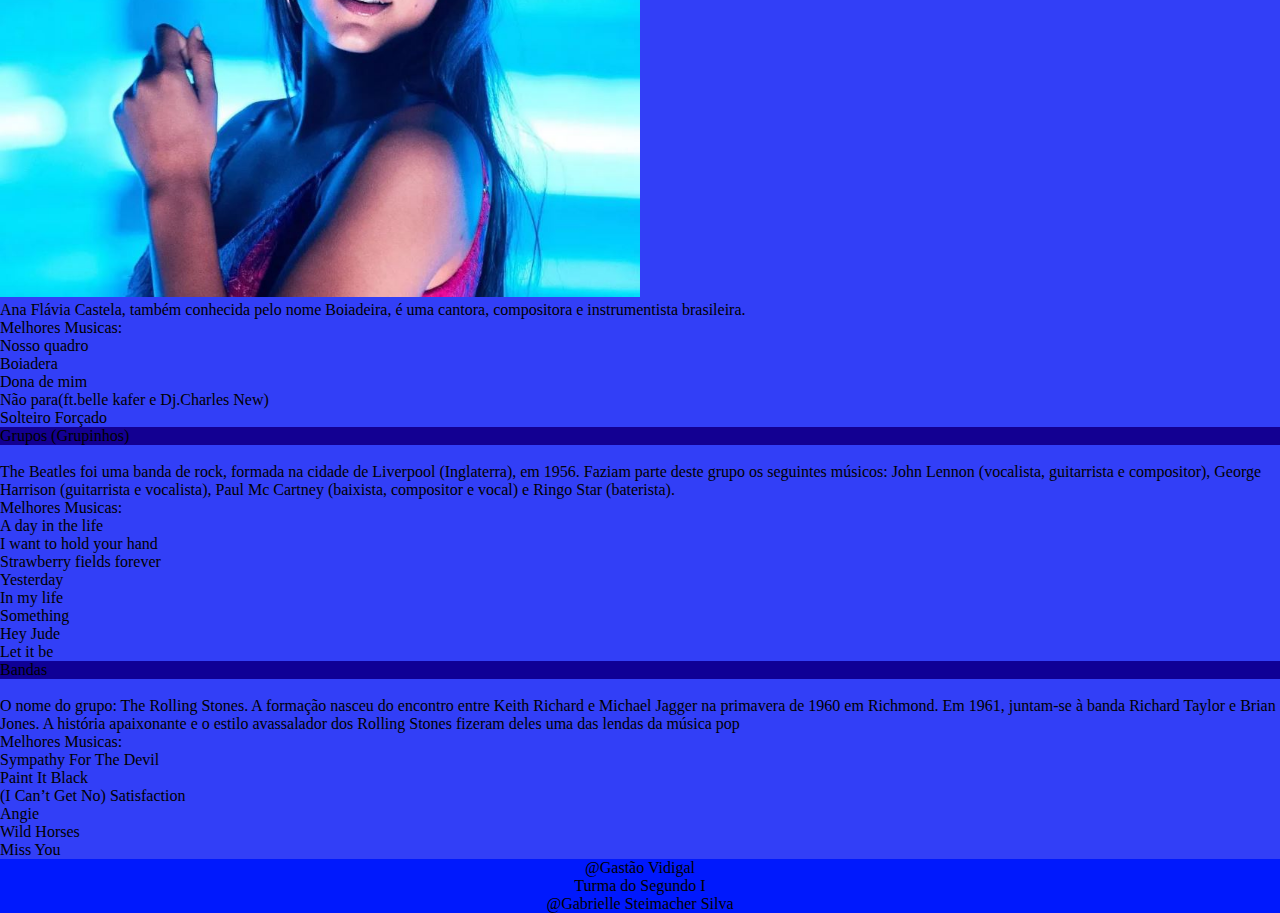
==== commit b71af0ac: "Update index.html" ====
--- a/index.html
+++ b/index.html
@@ -14,11 +14,12 @@
         <label for="side-menu" class="hamb"><span class="hamb-line"></span></label>
         <nav class="nav">
             <ul class="menu">
+               <li><a href="index.html">Home</a></li>
                 <li><a href="historia.html">História</a></li>
                 <li><a href="pop.html">pop</a></li>
-                <li><a href="#">link 3</a></li>
-                <li><a href="#">link 4</a></li>
-                <li><a href="#">link 5</a></li>
+                <li><a href="rocknacional.html">Rock Nacional</a></li>
+                <li><a href="eletronica.html">Música Eletrônica</a></li>
+                <li><a href="pagode.html">Pagode</a></li>
             </ul>
         </nav>
     </header>
